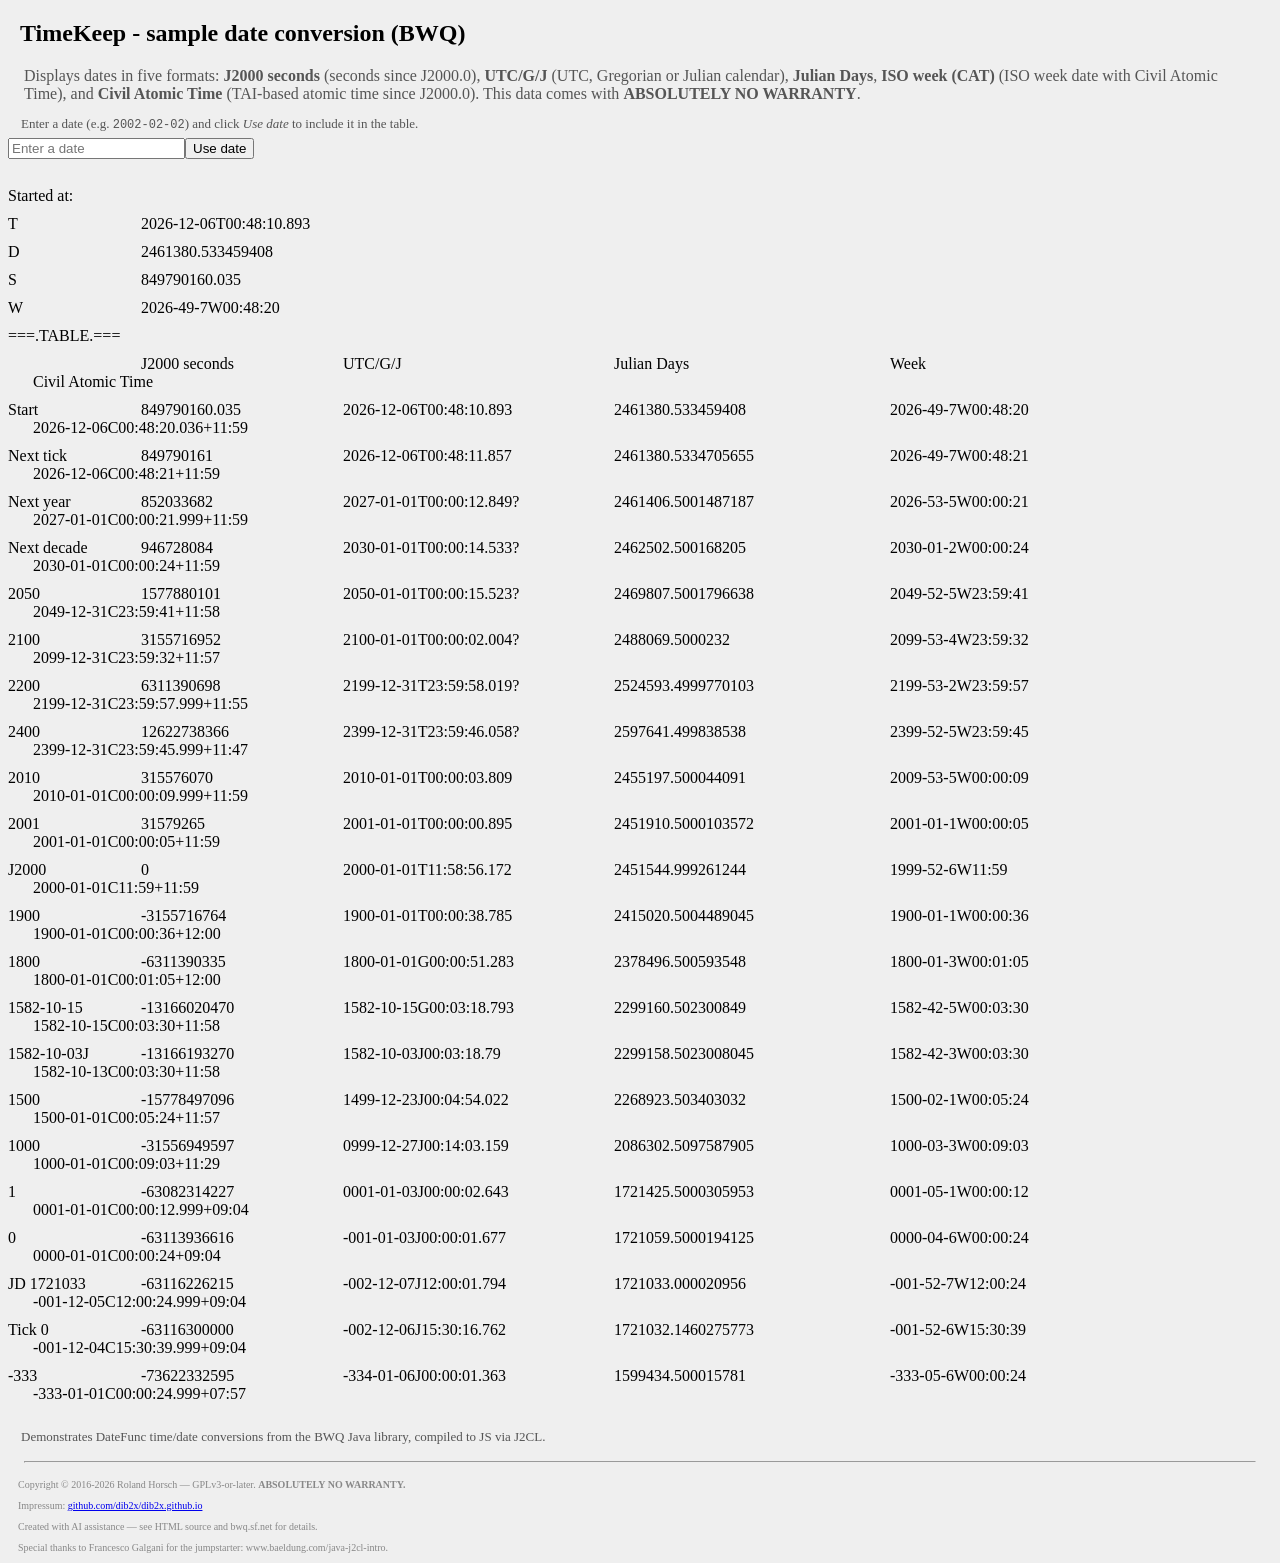
==== index.html @ 4ba0d71d "Update index.html (1)" ====
<!DOCTYPE html>
<html>
<head>
    <title>TimeKeep - sample BWQ project</title>
    <link rel="stylesheet" href="css/rho.css">
</head>
<body>
    <h2 style="margin-left:0.5em">TimeKeep - sample date conversion (BWQ)</h2>
    <p style="margin:0.5em 1em;font-size:medium;color:#555">Displays dates in five formats: <strong>J2000 seconds</strong> (seconds since J2000.0), <strong>UTC/G/J</strong> (UTC, Gregorian or Julian calendar), <strong>Julian Days</strong>, <strong>ISO week (CAT)</strong> (ISO week date with Civil Atomic Time), and <strong>Civil Atomic Time</strong> (TAI-based atomic time since J2000.0). This data comes with <strong>ABSOLUTELY NO WARRANTY</strong>.</p>
    <p style="margin:1em 1em 0.5em 1em;font-size:small;color:#555">Enter a date (e.g. <kbd>2002-02-02</kbd>) and click <em>Use date</em> to include it in the table.</p>
    <div id="app"></div>
    <p style="margin-top:2em;margin-left:1em;font-size:small;color:#555">Demonstrates DateFunc time/date conversions from the BWQ Java library, compiled to JS via J2CL.</p>
    <hr style="margin:1em">
    <footer style="margin-left:1em;font-size:x-small;color:#888">
        <p>Copyright &copy; 2016-2026 Roland Horsch — GPLv3-or-later. <strong>ABSOLUTELY NO WARRANTY.</strong></p>
        <p>Impressum: <a href="https://github.com/dib2x/dib2x.github.io/blob/main/IMPRESSUM.md">github.com/dib2x/dib2x.github.io</a></p>
    </footer>
    <script src='bwq/bwq-sample.js'></script>
    <!-- AI-assisted note: This page and the JS demo were developed with AI assistance (opencode / big-pickle, 2026-05-24). Key prompts: "create a script that collects the relevant files from src into the target folder", "add information about the displayed date formats", "add AI assistance notes". -->
    <p style="margin-left:1em;font-size:x-small;color:#888">Created with AI assistance — see HTML source and bwq.sf.net for details.</p>
    <p style="margin-left:1em;font-size:x-small;color:#888">Special thanks to Francesco Galgani for the jumpstarter: www.baeldung.com/java-j2cl-intro.</p>
</body>
</html>
---- css/rho.css ----
body {
    background-color: #efefef;
}

.myButton {
    position: absolute;
    top: 50%;
    background-color:#48c868;
    border-radius:28px;
    display:inline-block;
    cursor:pointer;
    color:#ffffff;
    font-family:Arial;
    font-size:18px;
    padding:16px 32px;
    text-decoration:none;
}

.wrapper {
    text-align: center;
}

ul {
  list-style-type: none;
  margin: 0;
  padding: 0;
}

li + li {
  margin-top: 10px;
}
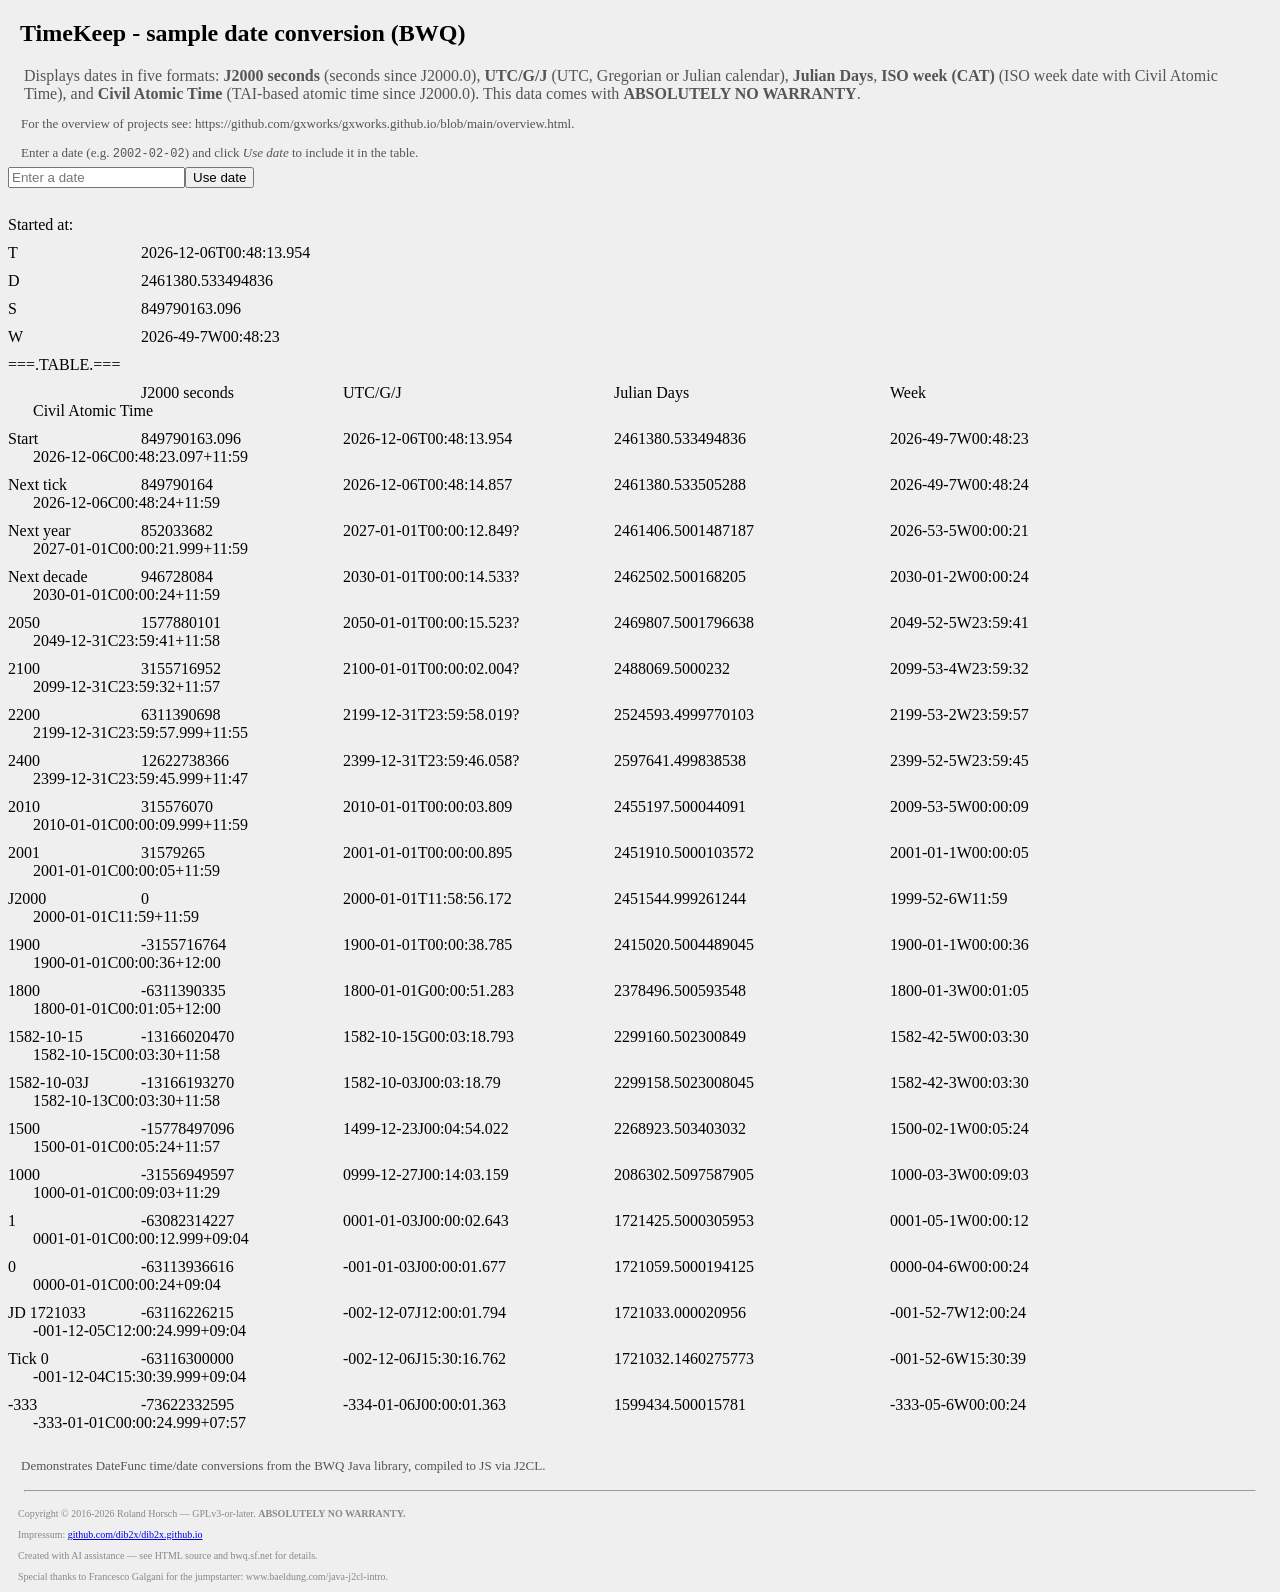
==== commit 88efb2a6: "Update index.html (2)" ====
--- a/index.html
+++ b/index.html
@@ -1,12 +1,13 @@
 <!DOCTYPE html>
 <html>
 <head>
-    <title>TimeKeep - sample BWQ project</title>
+    <title>TimeKeep - sample BWQ/ gxworks project</title>
     <link rel="stylesheet" href="css/rho.css">
 </head>
 <body>
     <h2 style="margin-left:0.5em">TimeKeep - sample date conversion (BWQ)</h2>
     <p style="margin:0.5em 1em;font-size:medium;color:#555">Displays dates in five formats: <strong>J2000 seconds</strong> (seconds since J2000.0), <strong>UTC/G/J</strong> (UTC, Gregorian or Julian calendar), <strong>Julian Days</strong>, <strong>ISO week (CAT)</strong> (ISO week date with Civil Atomic Time), and <strong>Civil Atomic Time</strong> (TAI-based atomic time since J2000.0). This data comes with <strong>ABSOLUTELY NO WARRANTY</strong>.</p>
+    <p style="margin:1em 1em 0.5em 1em;font-size:small;color:#555">For the overview of projects see: https://github.com/gxworks/gxworks.github.io/blob/main/overview.html.</p>
     <p style="margin:1em 1em 0.5em 1em;font-size:small;color:#555">Enter a date (e.g. <kbd>2002-02-02</kbd>) and click <em>Use date</em> to include it in the table.</p>
     <div id="app"></div>
     <p style="margin-top:2em;margin-left:1em;font-size:small;color:#555">Demonstrates DateFunc time/date conversions from the BWQ Java library, compiled to JS via J2CL.</p>
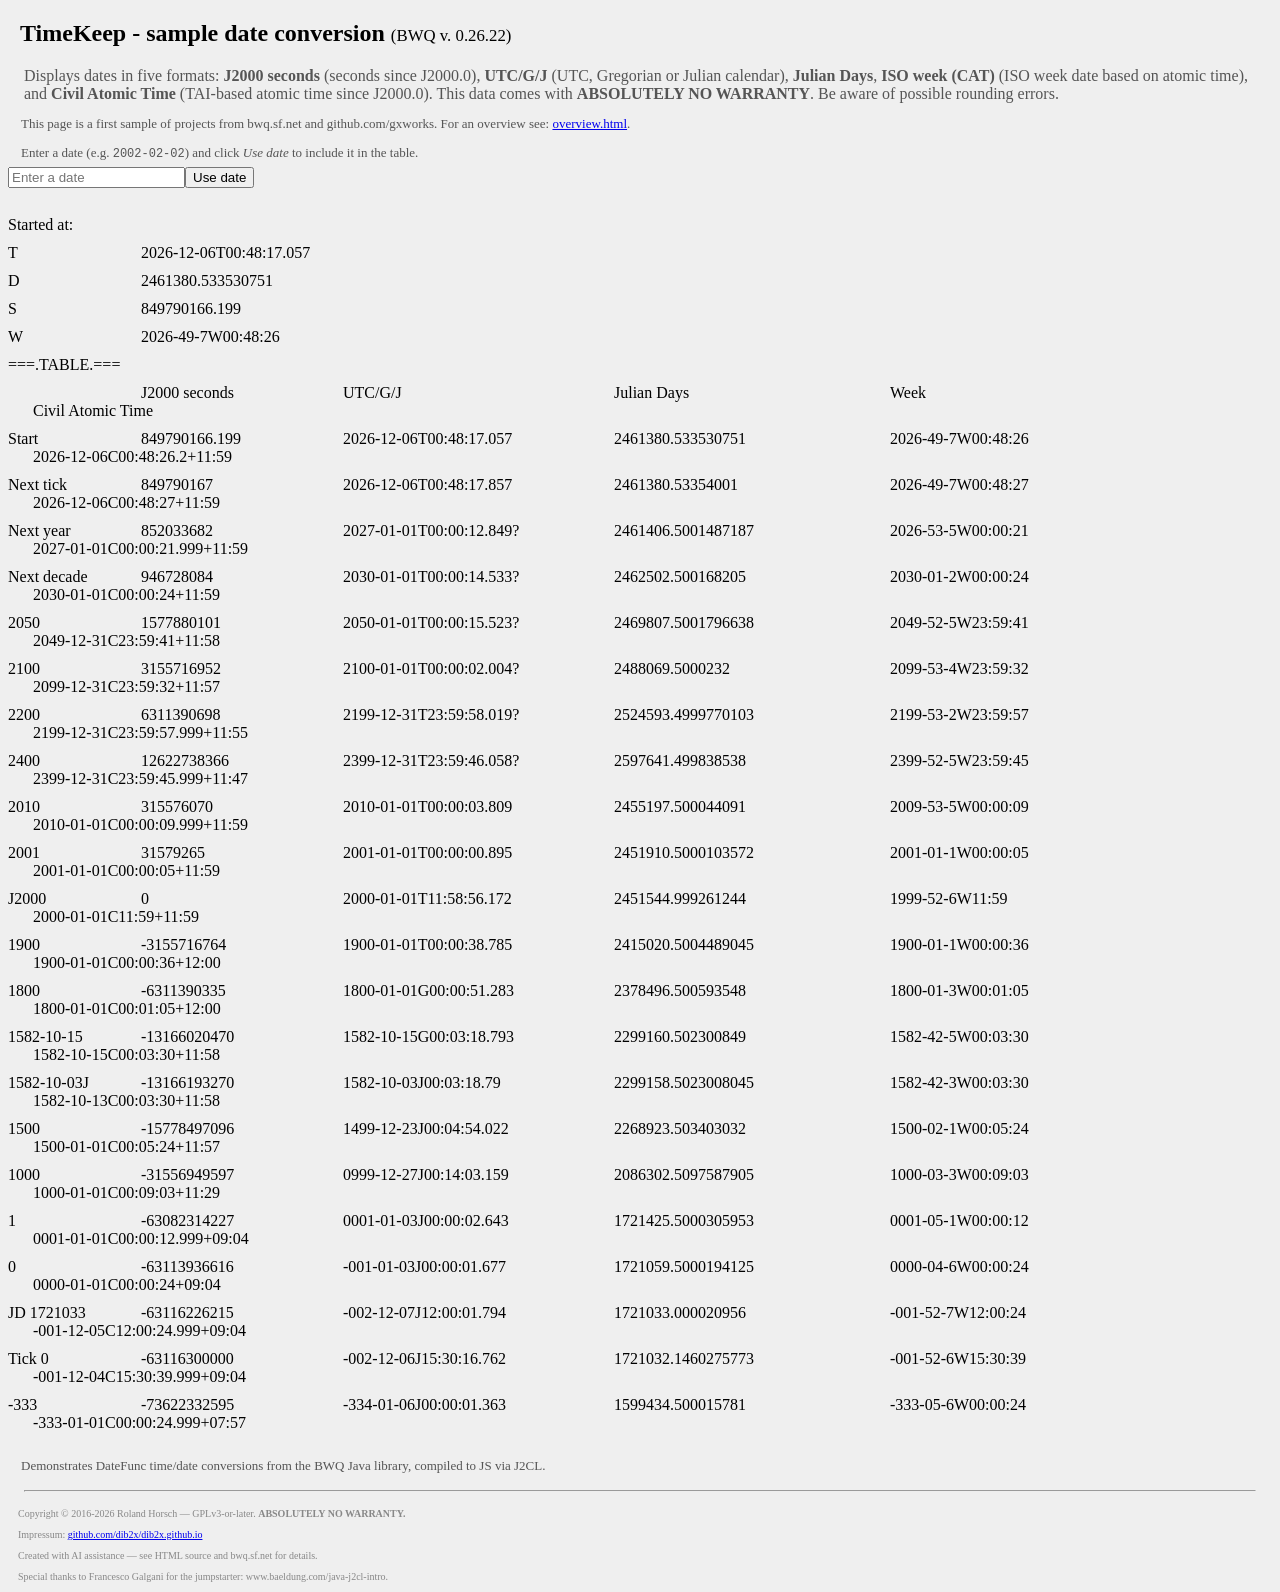
==== commit a0288654: "Update index.html" ====
--- a/index.html
+++ b/index.html
@@ -5,9 +5,9 @@
     <link rel="stylesheet" href="css/rho.css">
 </head>
 <body>
-    <h2 style="margin-left:0.5em">TimeKeep - sample date conversion (BWQ)</h2>
-    <p style="margin:0.5em 1em;font-size:medium;color:#555">Displays dates in five formats: <strong>J2000 seconds</strong> (seconds since J2000.0), <strong>UTC/G/J</strong> (UTC, Gregorian or Julian calendar), <strong>Julian Days</strong>, <strong>ISO week (CAT)</strong> (ISO week date with Civil Atomic Time), and <strong>Civil Atomic Time</strong> (TAI-based atomic time since J2000.0). This data comes with <strong>ABSOLUTELY NO WARRANTY</strong>.</p>
-    <p style="margin:1em 1em 0.5em 1em;font-size:small;color:#555">For the overview of projects see: https://github.com/gxworks/gxworks.github.io/blob/main/overview.html.</p>
+    <h2 style="margin-left:0.5em">TimeKeep - sample date conversion <span style="font-size:0.7em;font-weight:normal">(BWQ v. 0.26.22)</span></h2>
+    <p style="margin:0.5em 1em;font-size:medium;color:#555">Displays dates in five formats: <strong>J2000 seconds</strong> (seconds since J2000.0), <strong>UTC/G/J</strong> (UTC, Gregorian or Julian calendar), <strong>Julian Days</strong>, <strong>ISO week (CAT)</strong> (ISO week date based on atomic time), and <strong>Civil Atomic Time</strong> (TAI-based atomic time since J2000.0). This data comes with <strong>ABSOLUTELY NO WARRANTY</strong>. Be aware of possible rounding errors.</p>
+    <p style="margin:1em 1em 0.5em 1em;font-size:small;color:#555">This page is a first sample of projects from bwq.sf.net and github.com/gxworks. For an overview see: <a href="overview.html">overview.html</a>.</p>
     <p style="margin:1em 1em 0.5em 1em;font-size:small;color:#555">Enter a date (e.g. <kbd>2002-02-02</kbd>) and click <em>Use date</em> to include it in the table.</p>
     <div id="app"></div>
     <p style="margin-top:2em;margin-left:1em;font-size:small;color:#555">Demonstrates DateFunc time/date conversions from the BWQ Java library, compiled to JS via J2CL.</p>
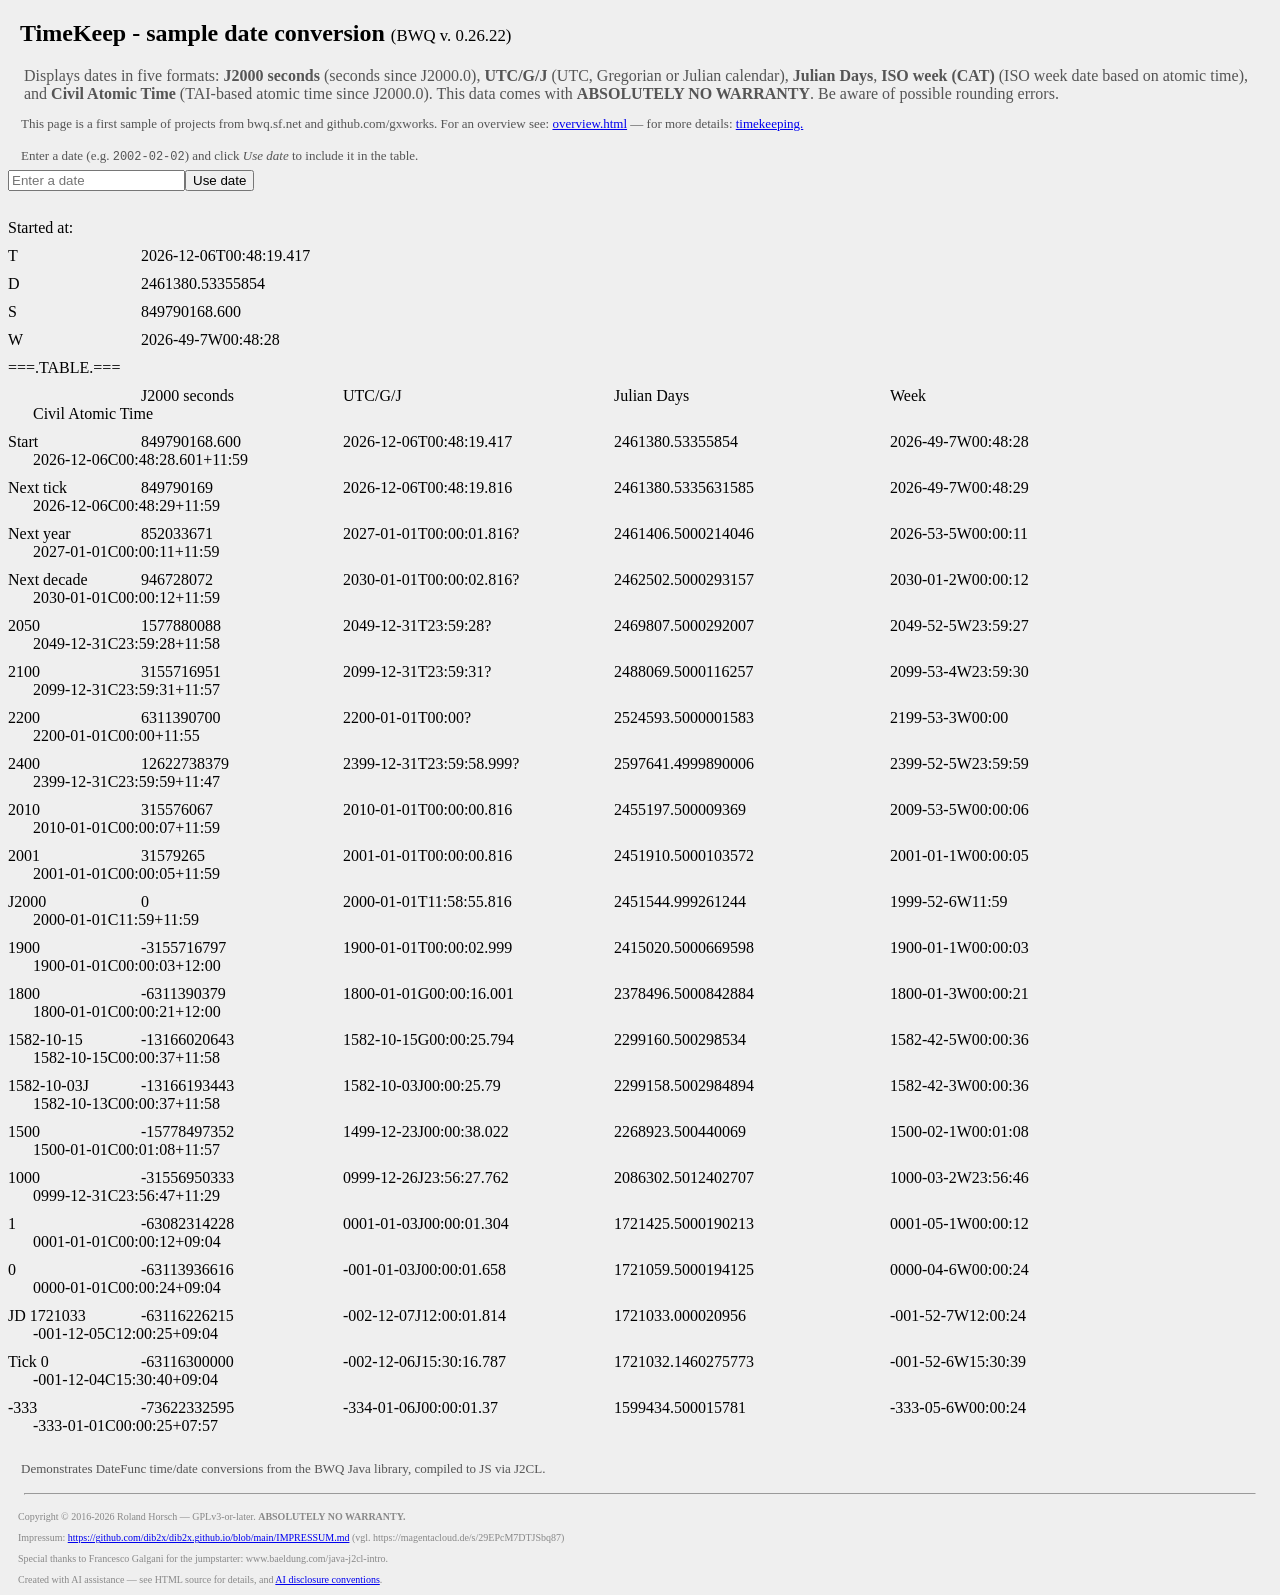
==== commit b7b538eb: "Update index.html" ====
--- a/index.html
+++ b/index.html
@@ -1,5 +1,6 @@
 <!DOCTYPE html>
 <html>
+<!-- AI-assisted: page layout, JS demo, date format descriptions (opencode / big-pickle, 2026-05-24). Reviewed 2026-05-26 by Roland Horsch. -->
 <head>
     <title>TimeKeep - sample BWQ/ gxworks project</title>
     <link rel="stylesheet" href="css/rho.css">
@@ -7,18 +8,23 @@
 <body>
     <h2 style="margin-left:0.5em">TimeKeep - sample date conversion <span style="font-size:0.7em;font-weight:normal">(BWQ v. 0.26.22)</span></h2>
     <p style="margin:0.5em 1em;font-size:medium;color:#555">Displays dates in five formats: <strong>J2000 seconds</strong> (seconds since J2000.0), <strong>UTC/G/J</strong> (UTC, Gregorian or Julian calendar), <strong>Julian Days</strong>, <strong>ISO week (CAT)</strong> (ISO week date based on atomic time), and <strong>Civil Atomic Time</strong> (TAI-based atomic time since J2000.0). This data comes with <strong>ABSOLUTELY NO WARRANTY</strong>. Be aware of possible rounding errors.</p>
-    <p style="margin:1em 1em 0.5em 1em;font-size:small;color:#555">This page is a first sample of projects from bwq.sf.net and github.com/gxworks. For an overview see: <a href="overview.html">overview.html</a>.</p>
+    <p style="margin:1em 1em 0.5em 1em;font-size:small;color:#555">This page is a first sample of projects from bwq.sf.net and github.com/gxworks.
+    For an overview see: <a href="overview.html">overview.html</a>
+    &mdash; for more details: <a href="timekeeping.ai.html">timekeeping.</a></p>
+    </p>
     <p style="margin:1em 1em 0.5em 1em;font-size:small;color:#555">Enter a date (e.g. <kbd>2002-02-02</kbd>) and click <em>Use date</em> to include it in the table.</p>
     <div id="app"></div>
     <p style="margin-top:2em;margin-left:1em;font-size:small;color:#555">Demonstrates DateFunc time/date conversions from the BWQ Java library, compiled to JS via J2CL.</p>
     <hr style="margin:1em">
+    <script src='bwq/bwq-sample.js'></script>
     <footer style="margin-left:1em;font-size:x-small;color:#888">
         <p>Copyright &copy; 2016-2026 Roland Horsch — GPLv3-or-later. <strong>ABSOLUTELY NO WARRANTY.</strong></p>
-        <p>Impressum: <a href="https://github.com/dib2x/dib2x.github.io/blob/main/IMPRESSUM.md">github.com/dib2x/dib2x.github.io</a></p>
+        <p>Impressum:
+        <a href="https://github.com/dib2x/dib2x.github.io/blob/main/IMPRESSUM.md">https://github.com/dib2x/dib2x.github.io/blob/main/IMPRESSUM.md</a>
+        (vgl. https://magentacloud.de/s/29EPcM7DTJSbq87)
+        </p>
     </footer>
-    <script src='bwq/bwq-sample.js'></script>
-    <!-- AI-assisted note: This page and the JS demo were developed with AI assistance (opencode / big-pickle, 2026-05-24). Key prompts: "create a script that collects the relevant files from src into the target folder", "add information about the displayed date formats", "add AI assistance notes". -->
-    <p style="margin-left:1em;font-size:x-small;color:#888">Created with AI assistance — see HTML source and bwq.sf.net for details.</p>
     <p style="margin-left:1em;font-size:x-small;color:#888">Special thanks to Francesco Galgani for the jumpstarter: www.baeldung.com/java-j2cl-intro.</p>
+    <p style="margin-left:1em;font-size:x-small;color:#888">Created with AI assistance &mdash; see HTML source for details, and <a href="ai_disclosure.ai.html">AI disclosure conventions</a>.</p>
 </body>
 </html>
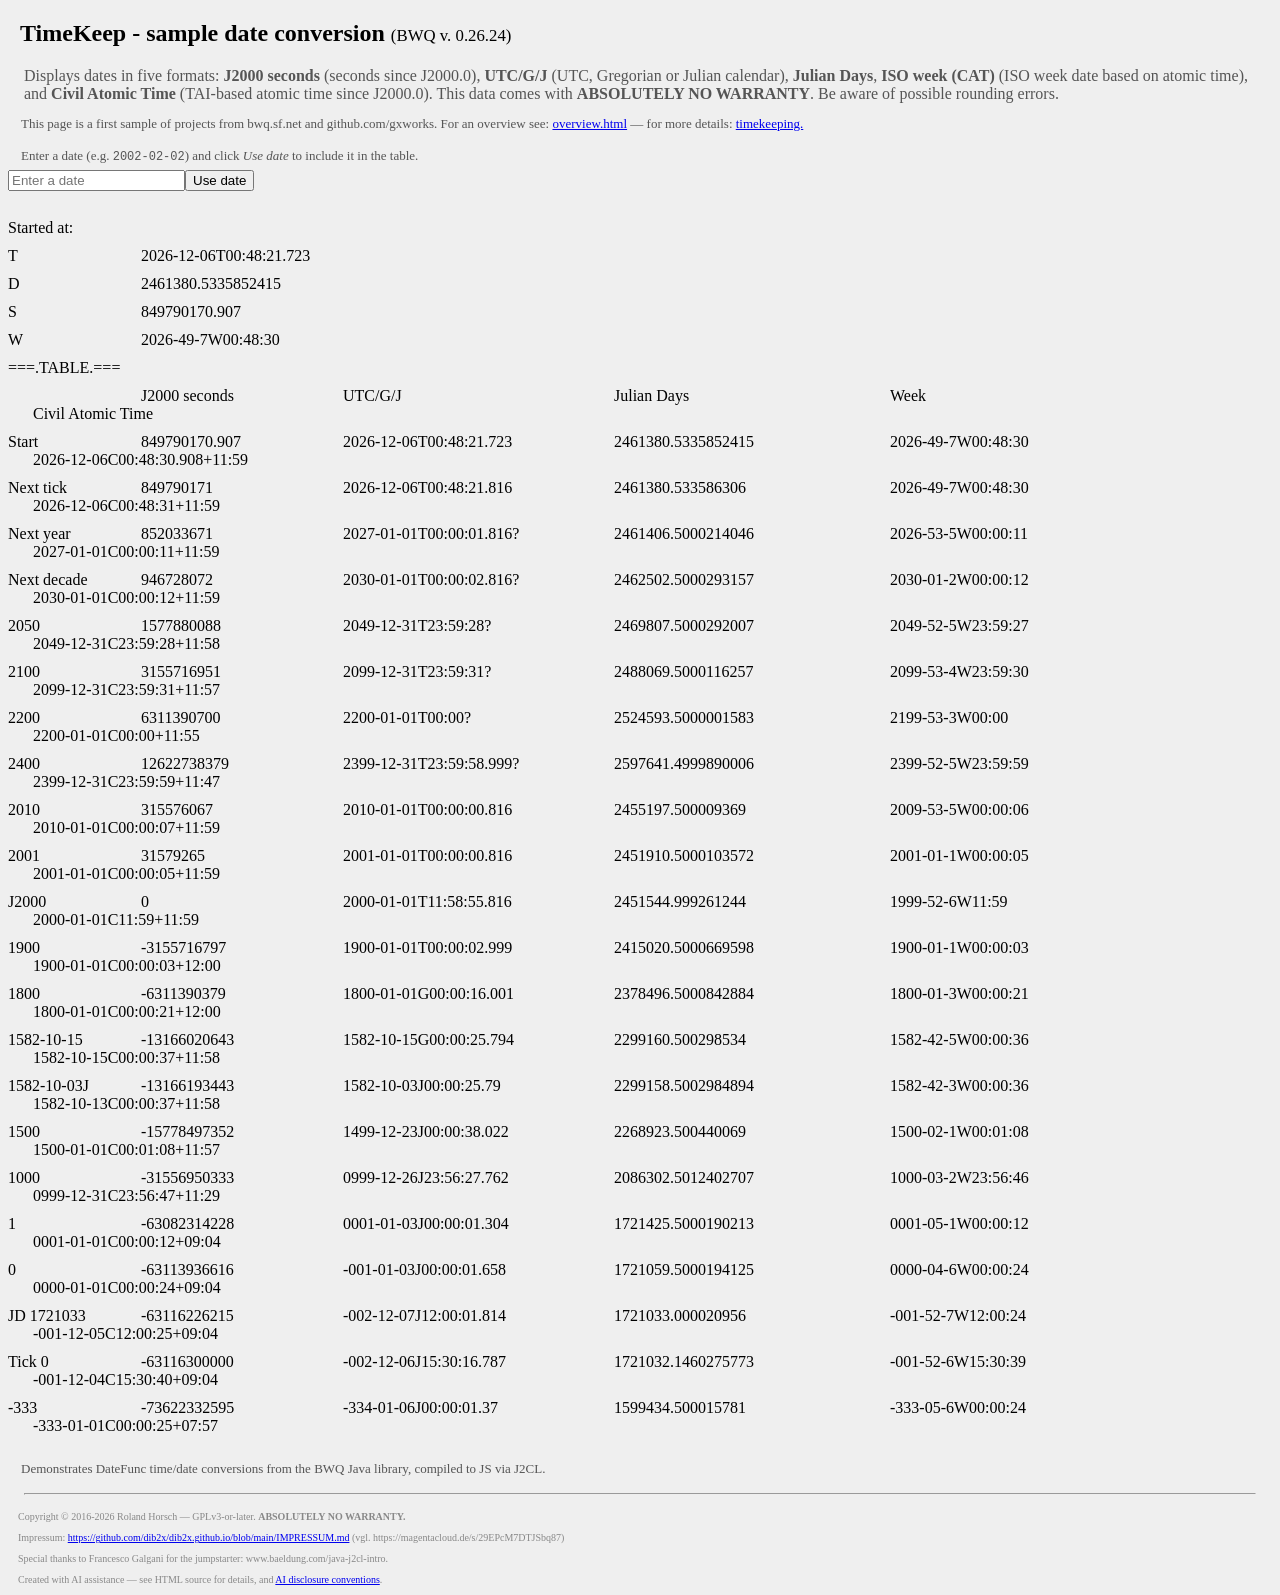
==== commit 9987bb81: "Update index.html" ====
--- a/index.html
+++ b/index.html
@@ -6,7 +6,7 @@
     <link rel="stylesheet" href="css/rho.css">
 </head>
 <body>
-    <h2 style="margin-left:0.5em">TimeKeep - sample date conversion <span style="font-size:0.7em;font-weight:normal">(BWQ v. 0.26.22)</span></h2>
+    <h2 style="margin-left:0.5em">TimeKeep - sample date conversion <span style="font-size:0.7em;font-weight:normal">(BWQ v. 0.26.24)</span></h2>
     <p style="margin:0.5em 1em;font-size:medium;color:#555">Displays dates in five formats: <strong>J2000 seconds</strong> (seconds since J2000.0), <strong>UTC/G/J</strong> (UTC, Gregorian or Julian calendar), <strong>Julian Days</strong>, <strong>ISO week (CAT)</strong> (ISO week date based on atomic time), and <strong>Civil Atomic Time</strong> (TAI-based atomic time since J2000.0). This data comes with <strong>ABSOLUTELY NO WARRANTY</strong>. Be aware of possible rounding errors.</p>
     <p style="margin:1em 1em 0.5em 1em;font-size:small;color:#555">This page is a first sample of projects from bwq.sf.net and github.com/gxworks.
     For an overview see: <a href="overview.html">overview.html</a>
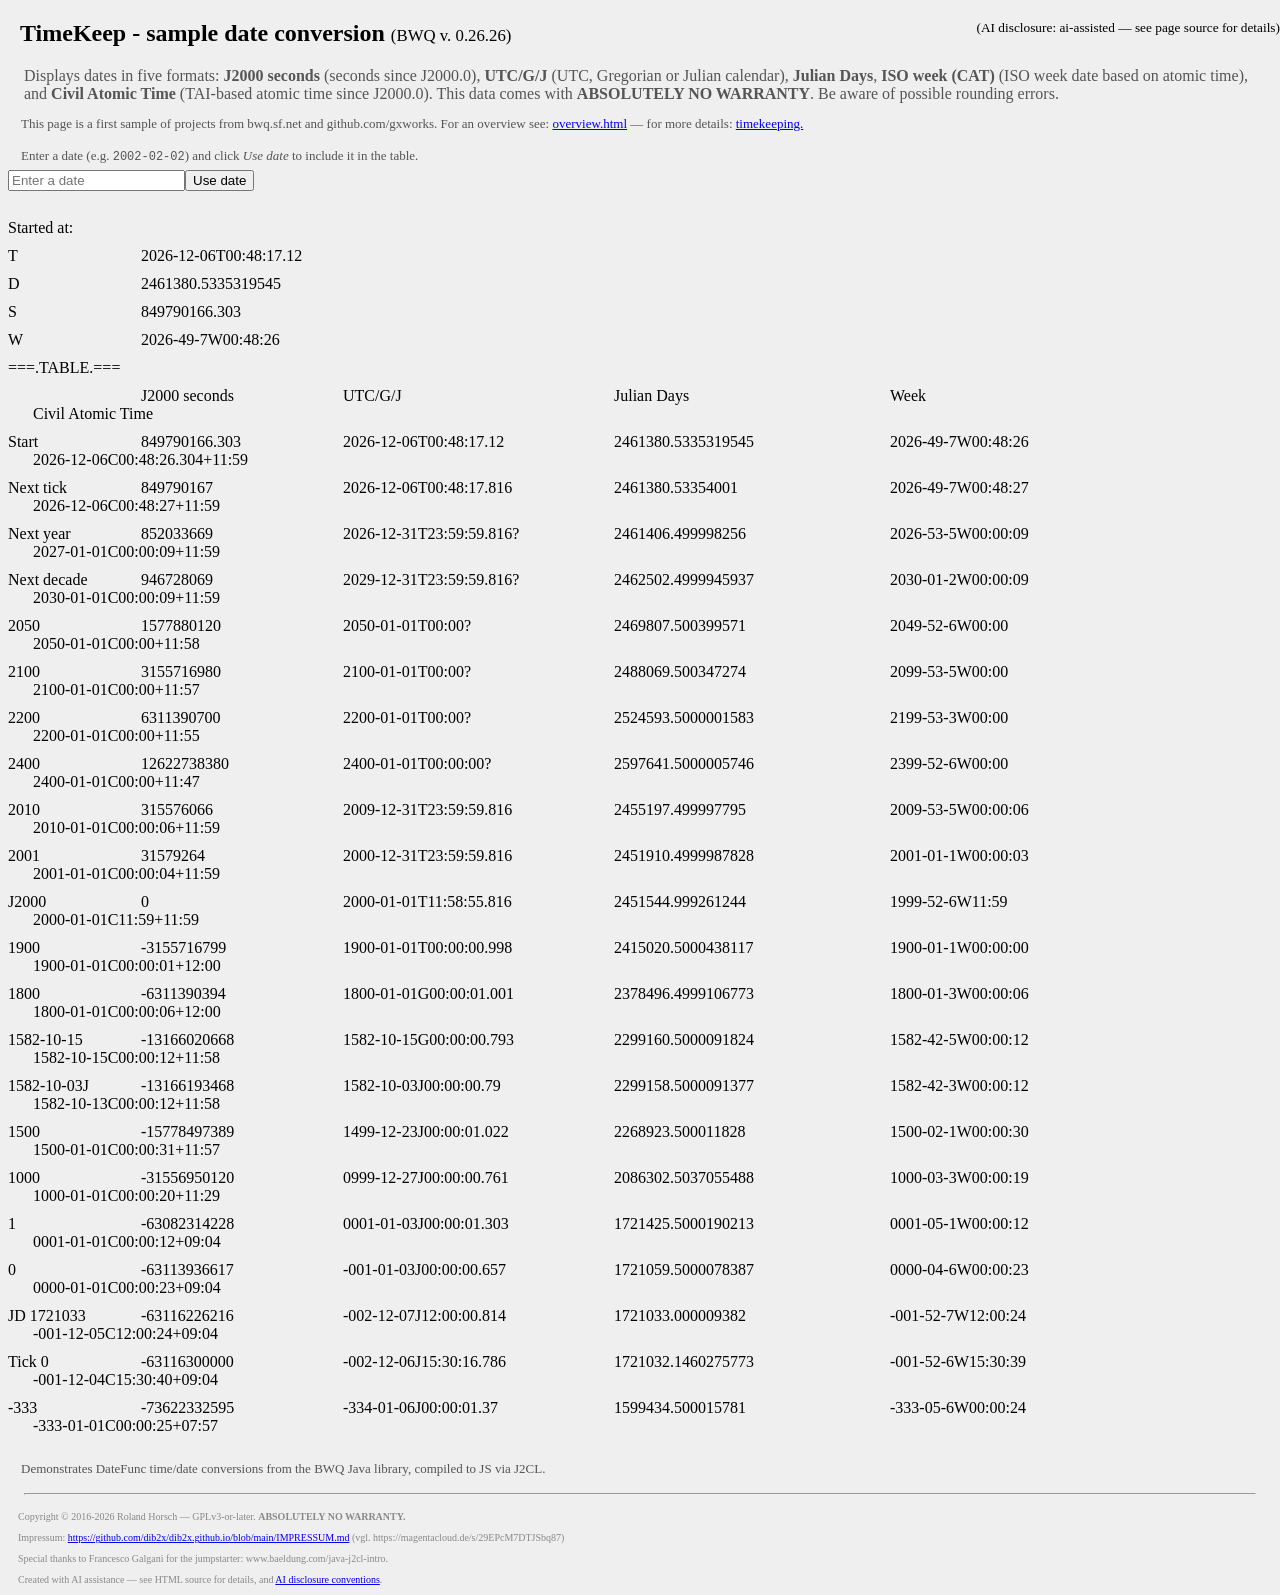
==== commit d8206044: "Update index.html" ====
--- a/index.html
+++ b/index.html
@@ -1,12 +1,23 @@
 <!DOCTYPE html>
-<html>
-<!-- AI-assisted: page layout, JS demo, date format descriptions (opencode / big-pickle, 2026-05-24). Reviewed 2026-05-26 by Roland Horsch. -->
+<html ai-disclosure="ai-assisted">
+<!-- ai-disclosure: ai-assisted -->
+<!-- ai-model: big-pickle -->
+<!-- ai-tool: opencode -->
+<!-- ai-reviewer: Roland Horsch -->
+<!-- ai-review-date: 2026-06-23 (last review for this file) -->
+<!-- ai-session-date: 2026-05-24 -->
+<!-- ai-prompt-summary: page layout, JS demo, date format descriptions -->
+<!-- ai-session-date: 2026-06-23 -->
+<!-- ai-prompt-summary: corrected ai-provider to ai-tool -->
 <head>
     <title>TimeKeep - sample BWQ/ gxworks project</title>
     <link rel="stylesheet" href="css/rho.css">
+    <meta name="viewport" content="width=device-width, initial-scale=1">
+    <meta name="ai-disclosure" content="ai-assisted">
 </head>
 <body>
-    <h2 style="margin-left:0.5em">TimeKeep - sample date conversion <span style="font-size:0.7em;font-weight:normal">(BWQ v. 0.26.24)</span></h2>
+    <sub style="position: absolute; right: 0">(AI disclosure: ai-assisted &mdash; see page source for details)</sub>
+    <h2 style="margin-left:0.5em">TimeKeep - sample date conversion <span style="font-size:0.7em;font-weight:normal">(BWQ v. 0.26.26)</span></h2>
     <p style="margin:0.5em 1em;font-size:medium;color:#555">Displays dates in five formats: <strong>J2000 seconds</strong> (seconds since J2000.0), <strong>UTC/G/J</strong> (UTC, Gregorian or Julian calendar), <strong>Julian Days</strong>, <strong>ISO week (CAT)</strong> (ISO week date based on atomic time), and <strong>Civil Atomic Time</strong> (TAI-based atomic time since J2000.0). This data comes with <strong>ABSOLUTELY NO WARRANTY</strong>. Be aware of possible rounding errors.</p>
     <p style="margin:1em 1em 0.5em 1em;font-size:small;color:#555">This page is a first sample of projects from bwq.sf.net and github.com/gxworks.
     For an overview see: <a href="overview.html">overview.html</a>
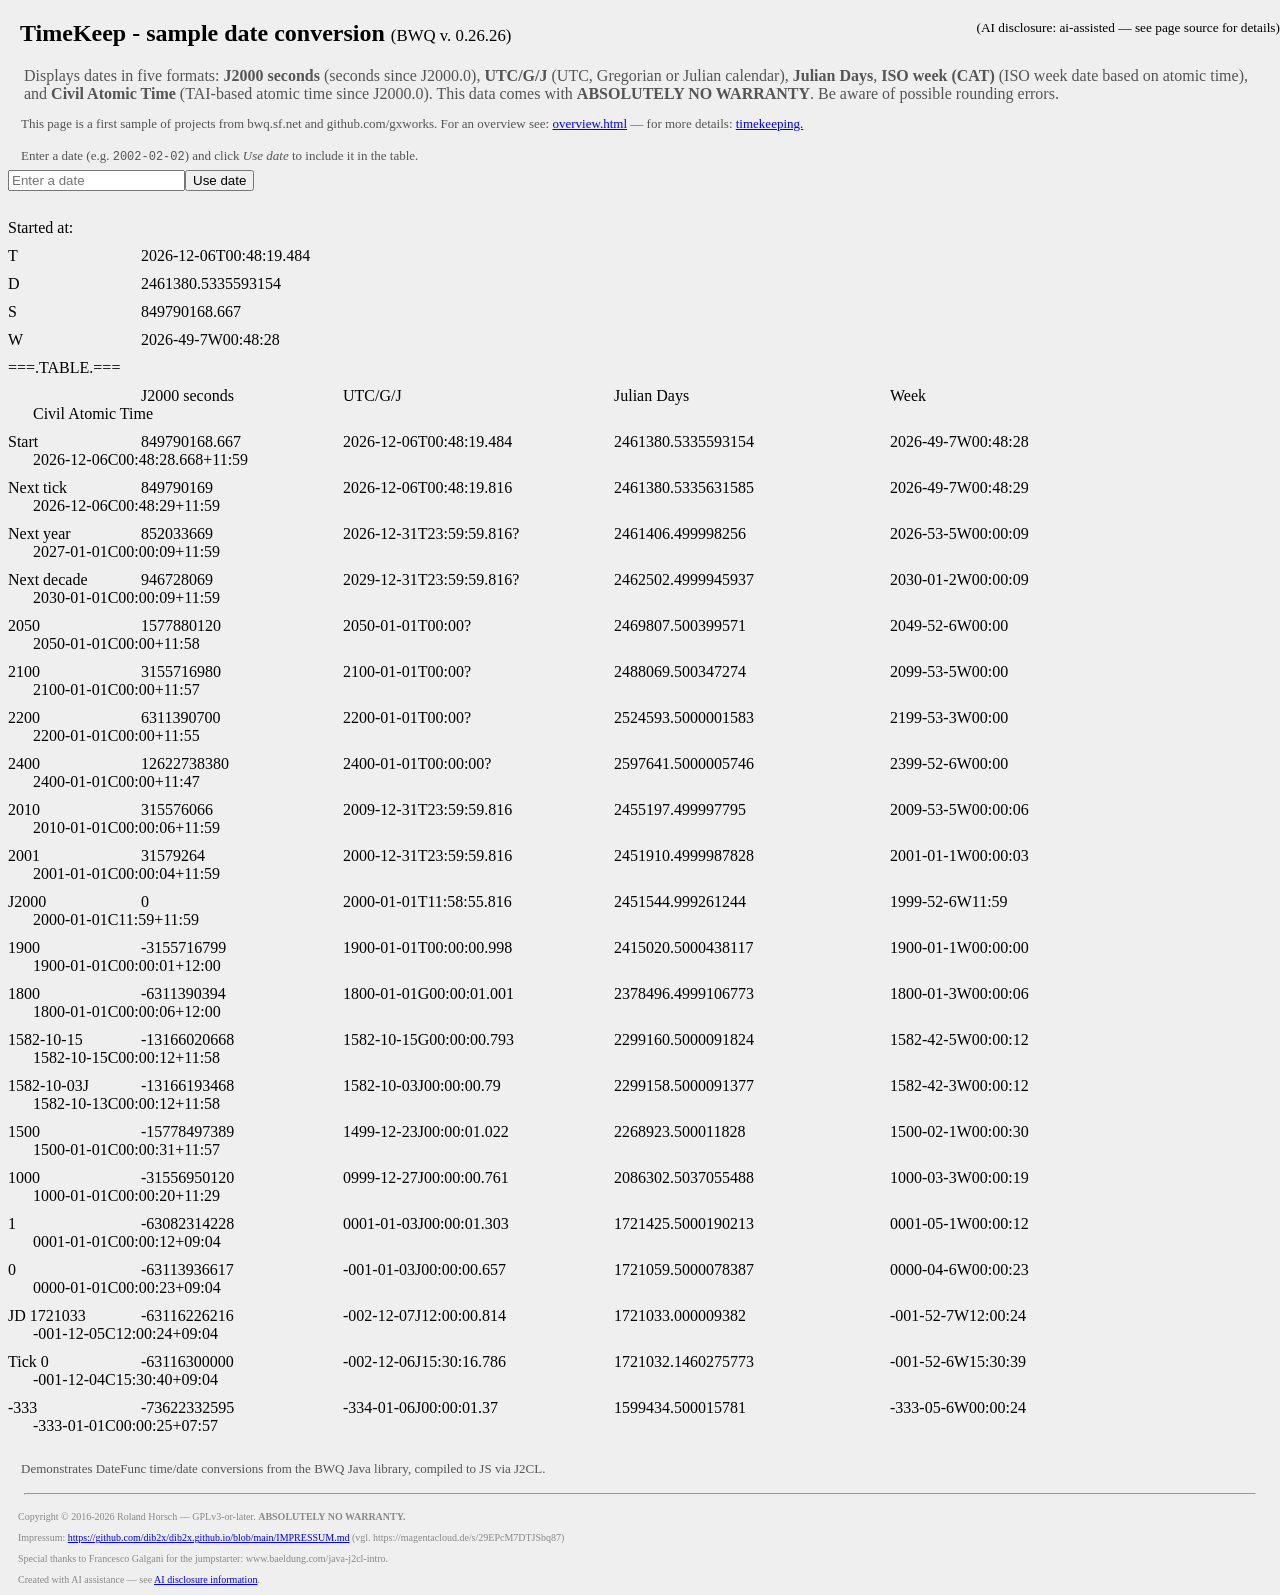
==== commit 7beffe2c: "Add files via upload" ====
--- a/index.html
+++ b/index.html
@@ -36,6 +36,6 @@
         </p>
     </footer>
     <p style="margin-left:1em;font-size:x-small;color:#888">Special thanks to Francesco Galgani for the jumpstarter: www.baeldung.com/java-j2cl-intro.</p>
-    <p style="margin-left:1em;font-size:x-small;color:#888">Created with AI assistance &mdash; see HTML source for details, and <a href="ai_disclosure.ai.html">AI disclosure conventions</a>.</p>
+    <p style="margin-left:1em;font-size:x-small;color:#888">Created with AI assistance &mdash; see <a href="AI_DISCLOSURE.md">AI disclosure information</a>.</p>
 </body>
 </html>
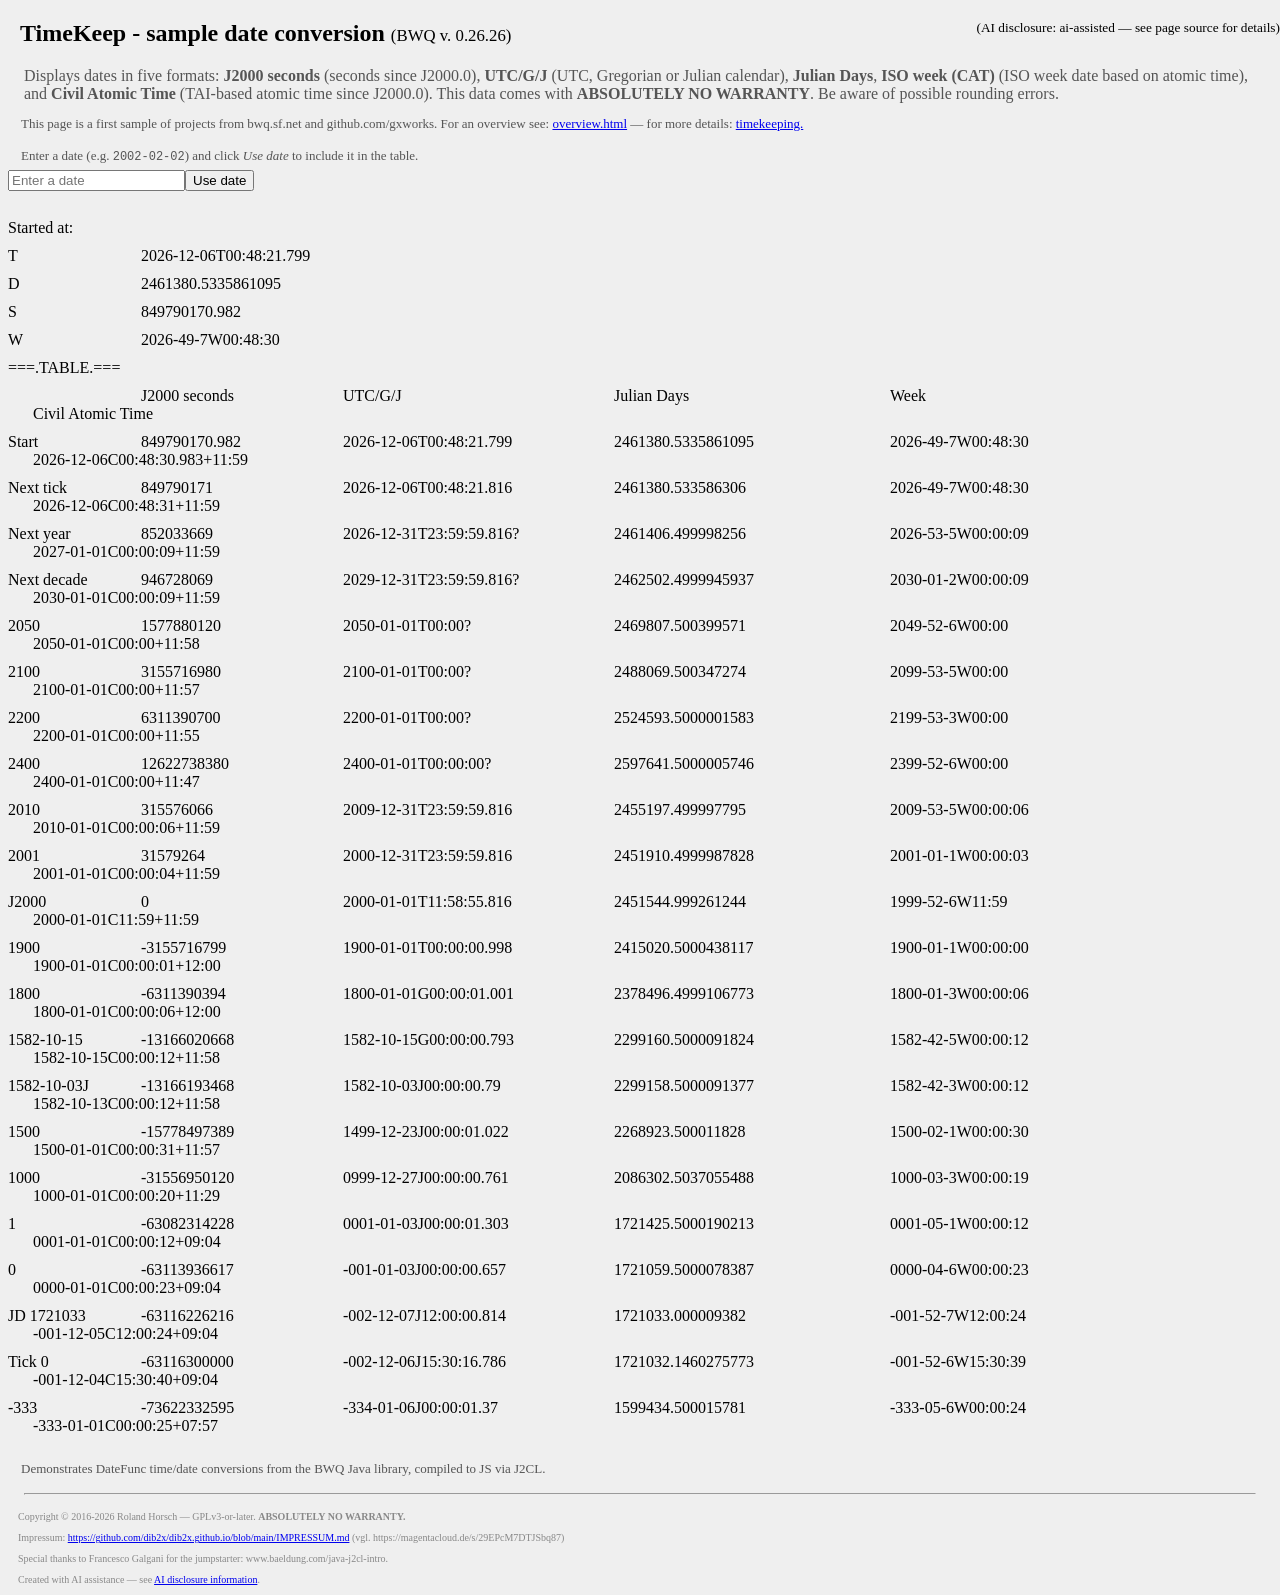
==== commit 9a89fa71: "Update index.html" ====
--- a/index.html
+++ b/index.html
@@ -36,6 +36,6 @@
         </p>
     </footer>
     <p style="margin-left:1em;font-size:x-small;color:#888">Special thanks to Francesco Galgani for the jumpstarter: www.baeldung.com/java-j2cl-intro.</p>
-    <p style="margin-left:1em;font-size:x-small;color:#888">Created with AI assistance &mdash; see <a href="AI_DISCLOSURE.md">AI disclosure information</a>.</p>
+    <p style="margin-left:1em;font-size:x-small;color:#888">Created with AI assistance &mdash; see <a href="https://github.com/gxworks/gxworks.github.io/blob/main/AI_DISCLOSURE.md">AI disclosure information</a>.</p>
 </body>
 </html>
